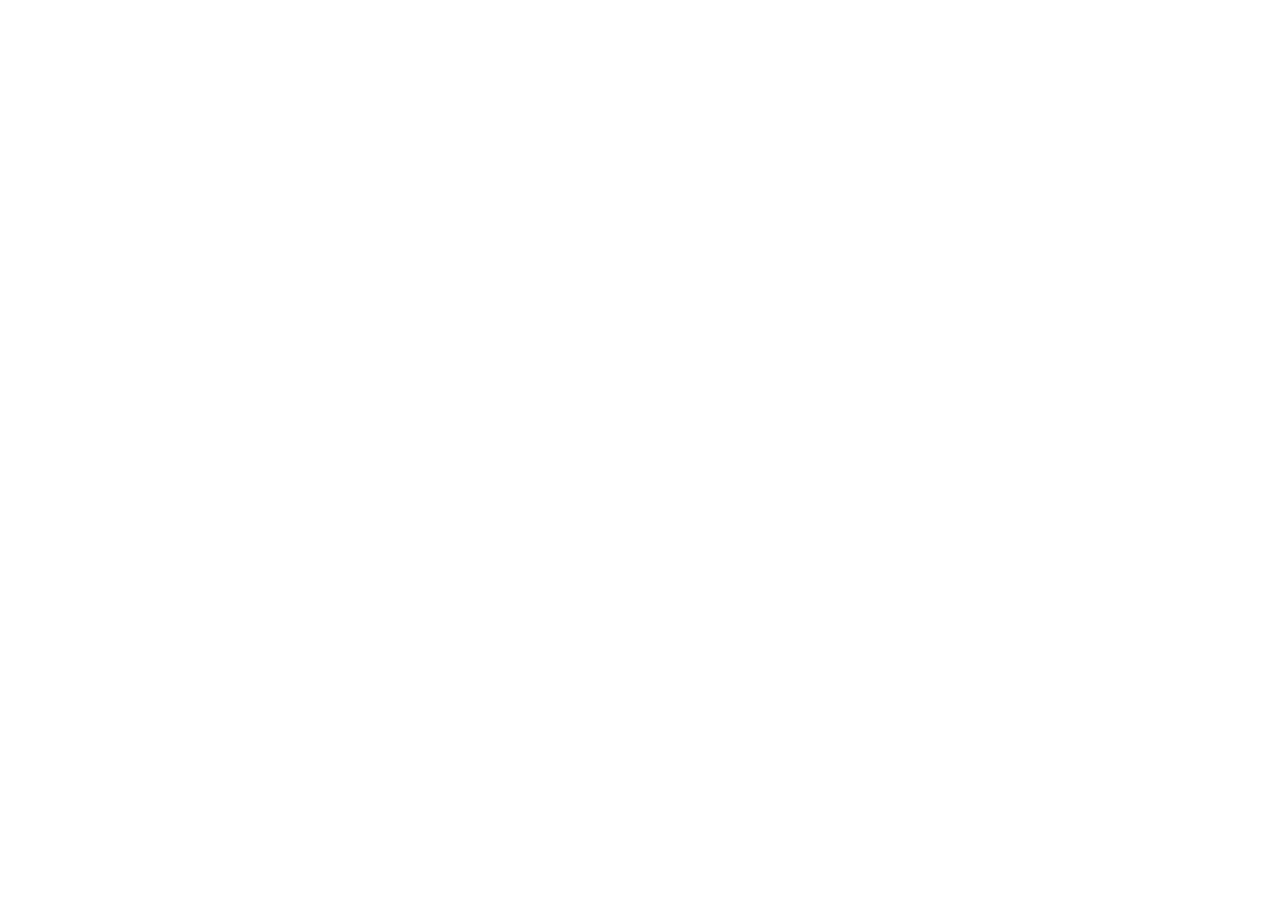
==== index.html @ 16103f1e "Create html and template and include all external files" ====
<!DOCTYPE html>
<html lang="en">
<head>
    <meta charset="UTF-8">
    <meta name="viewport" content="width=device-width, initial-scale=1.0">
    <title>Palindrome Checker</title>
    <link rel="stylesheet" href="styles.css">
</head>
<body>
    
    <script src="script.js"></script>
</body>
</html>
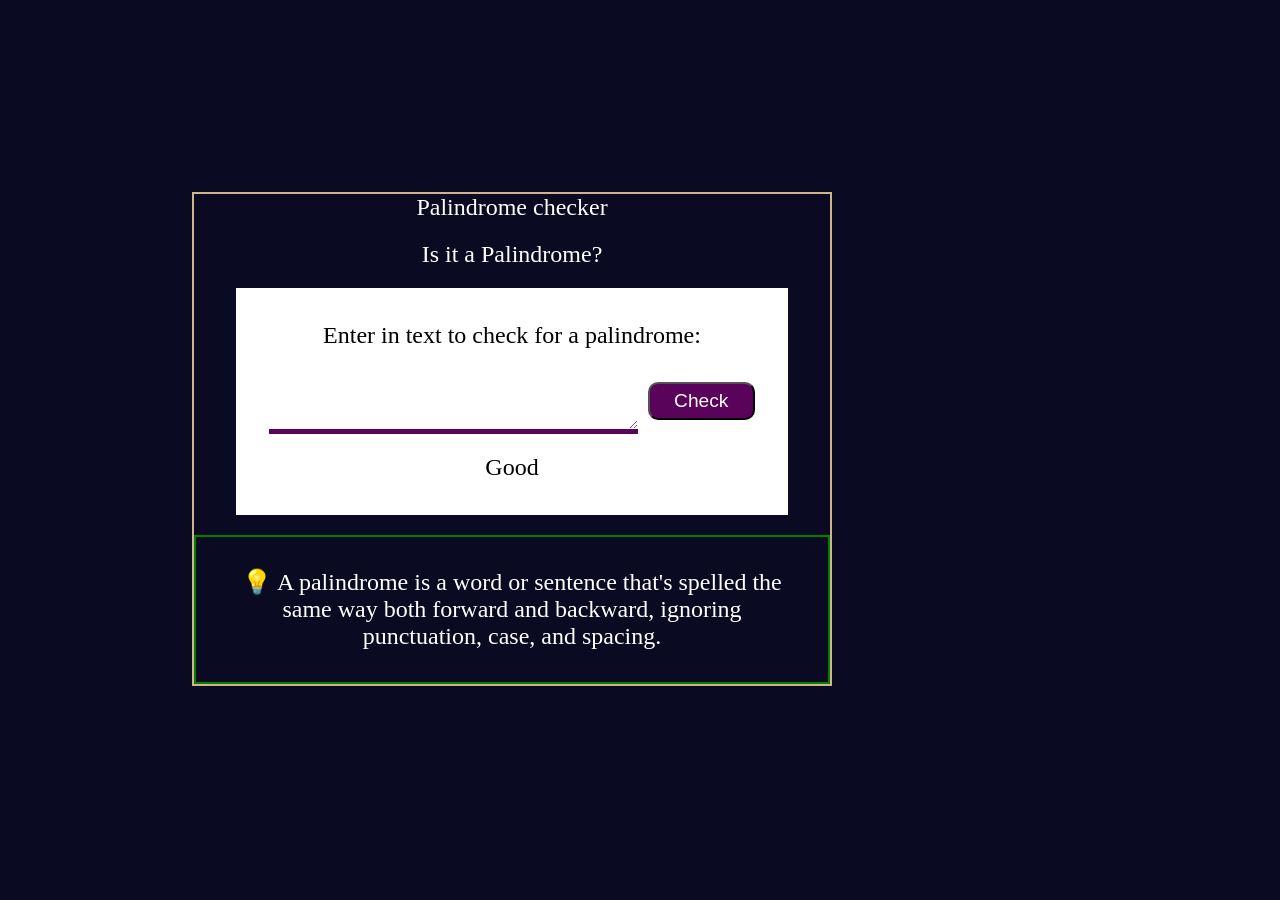
==== commit d2d490f1: "Add the html content and styles for the frontend material" ====
--- a/index.html
+++ b/index.html
@@ -7,7 +7,33 @@
     <link rel="stylesheet" href="styles.css">
 </head>
 <body>
+    <main>
+
+        <div class="text">
+            <p id="first-line">Palindrome checker</p>
+            <p id="second-line">Is it a Palindrome?</p>
+        </div>
+
+        <div class="visible-area">
+            <div class="text">
+                <p>Enter in text to check for a palindrome:</p>
+            </div>
+            <div class="text-area">
+                <textarea id="possible-palindrome"
+                 value="possible-palindrome" cols="50" rows="4"></textarea>
+                 <button id="check-button">Check</button>
+            </div>
+        
+            <div id="output-box">
+                <p id="check-palindrome">Good</p>
+            </div>
+        </div>
     
+        <div id="explanation">
+            💡 A palindrome is a word or sentence that's spelled the same way both forward and backward, ignoring punctuation, case, and spacing.
+        </div>
+    </main>
+
     <script src="script.js"></script>
 </body>
 </html>
--- a/styles.css
+++ b/styles.css
@@ -0,0 +1,83 @@
+*, *::before, *::after {
+    box-sizing: border-box;
+    padding: 0;
+    margin: 0;
+}
+
+body {
+    background-color: #0a0a23;
+    width: 50%;
+    color: white;
+    border: 2px solid tan;
+    margin: 15%;
+    font-size: 1.5rem;
+}
+
+main {
+    display: flex;
+    flex-direction: column;
+    gap: 20px;
+    justify-content: center;
+    align-items: center;
+}
+
+.text {
+    display: flex;
+    flex-direction: column;
+    gap: 20px;
+    align-items: center;
+}
+
+.text-area {
+    display: flex;
+    align-items: center;
+    justify-content: center;
+    gap: 10px;
+}
+
+#possible-palindrome {
+    border: 0px;
+}
+
+#possible-palindrome {
+    border-bottom: 5px solid #5a035a;
+}
+
+#check-button {
+    font-size: 80%;
+    padding: 2.5%;
+    background-color: #5a035a;
+    color: white;
+    border-radius: 10px;
+    height: 2em;
+    text-align: center;
+    display: flex;
+    align-items: center;
+    padding-left: 5%;
+    padding-right: 5%;
+    cursor: pointer;
+}
+
+#check-button:hover {
+    background: linear-gradient(#b9b2b9, #5a035a, #b9b2b9)
+}
+
+.visible-area {
+    display: flex;
+    flex-direction: column;
+    align-items: center;
+    gap: 20px;
+    border: 2px solid white;
+    padding: 5%;
+    background-color: white;
+    color: black;
+}
+
+#explanation {
+    display: flex;
+    flex-direction: column;
+    align-items: center;
+    padding: 5%;
+    border: 2px solid green;
+    text-align: center;
+}
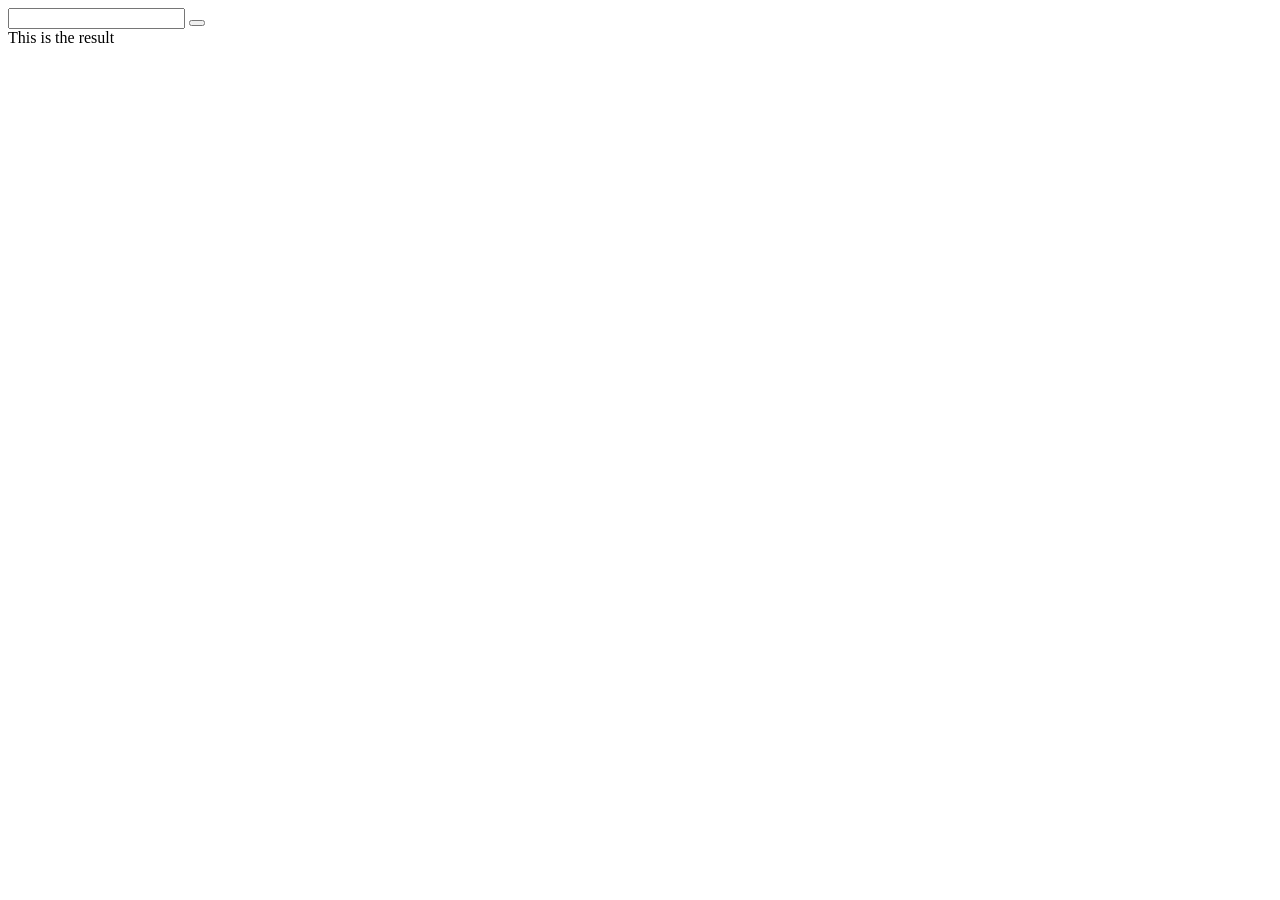
==== commit e45eec44: "Add new frontend files with boiler plate and extract the button and text input elements" ====
--- a/index.html
+++ b/index.html
@@ -3,37 +3,15 @@
 <head>
     <meta charset="UTF-8">
     <meta name="viewport" content="width=device-width, initial-scale=1.0">
-    <title>Palindrome Checker</title>
-    <link rel="stylesheet" href="styles.css">
+    <title>palindrome checker</title>
+    <link rel="stylesheet" href="./styles.css">
 </head>
 <body>
-    <main>
-
-        <div class="text">
-            <p id="first-line">Palindrome checker</p>
-            <p id="second-line">Is it a Palindrome?</p>
-        </div>
-
-        <div class="visible-area">
-            <div class="text">
-                <p>Enter in text to check for a palindrome:</p>
-            </div>
-            <div class="text-area">
-                <textarea id="possible-palindrome"
-                 value="possible-palindrome" cols="50" rows="4"></textarea>
-                 <button id="check-button">Check</button>
-            </div>
-        
-            <div id="output-box">
-                <p id="check-palindrome">Good</p>
-            </div>
-        </div>
-    
-        <div id="explanation">
-            💡 A palindrome is a word or sentence that's spelled the same way both forward and backward, ignoring punctuation, case, and spacing.
-        </div>
-    </main>
-
+    <input id="text-input">
+    <button id="check-btn"></button>
+    <div id="result">
+        This is the result
+    </div>
     <script src="script.js"></script>
 </body>
 </html>
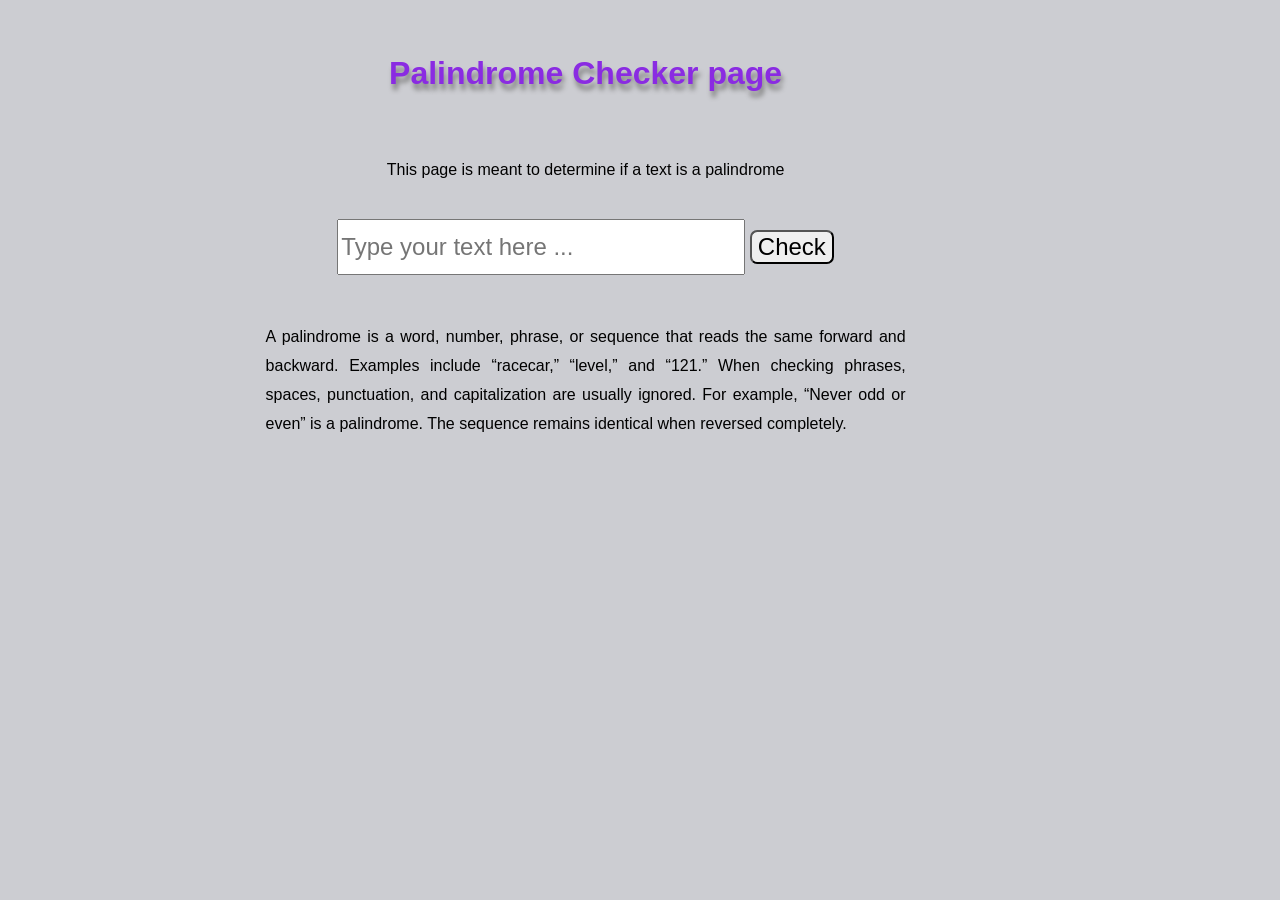
==== commit b7dabae5: "Create the styles and finish the project" ====
--- a/index.html
+++ b/index.html
@@ -3,15 +3,24 @@
 <head>
     <meta charset="UTF-8">
     <meta name="viewport" content="width=device-width, initial-scale=1.0">
-    <title>palindrome checker</title>
+    <title>Palindrome Checker</title>
     <link rel="stylesheet" href="./styles.css">
 </head>
 <body>
-    <input id="text-input">
-    <button id="check-btn"></button>
-    <div id="result">
-        This is the result
-    </div>
-    <script src="script.js"></script>
+    <header id="header-content">
+        <h1>Palindrome Checker page</h1>
+    </header>
+    <main class="main-content">
+        <p id="introduction">This page is meant to determine if a text is a palindrome</p>
+        <div id="interaction">
+            <input id="text-input" placeholder="Type your text here ..." type="text">
+            <button id="check-btn">Check</button>
+        </div>
+        <div id="result"></div>
+        <div id="permanent-text">
+            A palindrome is a word, number, phrase, or sequence that reads the same forward and backward. Examples include “racecar,” “level,” and “121.” When checking phrases, spaces, punctuation, and capitalization are usually ignored. For example, “Never odd or even” is a palindrome. The sequence remains identical when reversed completely.
+        </div>
+        <script src="script.js"></script>
+    </main>
 </body>
 </html>
--- a/styles.css
+++ b/styles.css
@@ -0,0 +1,51 @@
+body {
+    display: flex;
+    flex-direction: column;
+    gap: 2em;
+    width: 50vw;
+    align-items: center;
+    padding: 2%;
+    margin-left: 15em;
+    font-family: Arial, Helvetica, sans-serif;
+    background-color: rgb(204, 205, 210);
+}
+
+
+#header-content {
+    text-shadow: 2px 6px 5px gray;
+    color: blueviolet;
+}
+
+#text-input {
+    width: 400px;
+    height: 50px;
+    font-size: 1.5em;
+}
+
+#check-btn {
+    font-size: 1.5em;
+    border-radius: 0.3em;
+}
+
+#check-btn:hover {
+    background: linear-gradient(rgb(1, 1, 8), rgb(134, 130, 130), rgb(18, 18, 19));
+    color: white;
+}
+
+.main-content {
+    display: flex;
+    flex-direction: column;
+    gap: 1.5em;
+    align-items: center;
+}
+
+#permanent-text {
+    line-height: 1.8em;
+    text-align: justify;
+}
+
+#result {
+    color: chocolate;
+    font-size: 2em;
+    text-shadow: 3px 2px 2px gray;
+}
